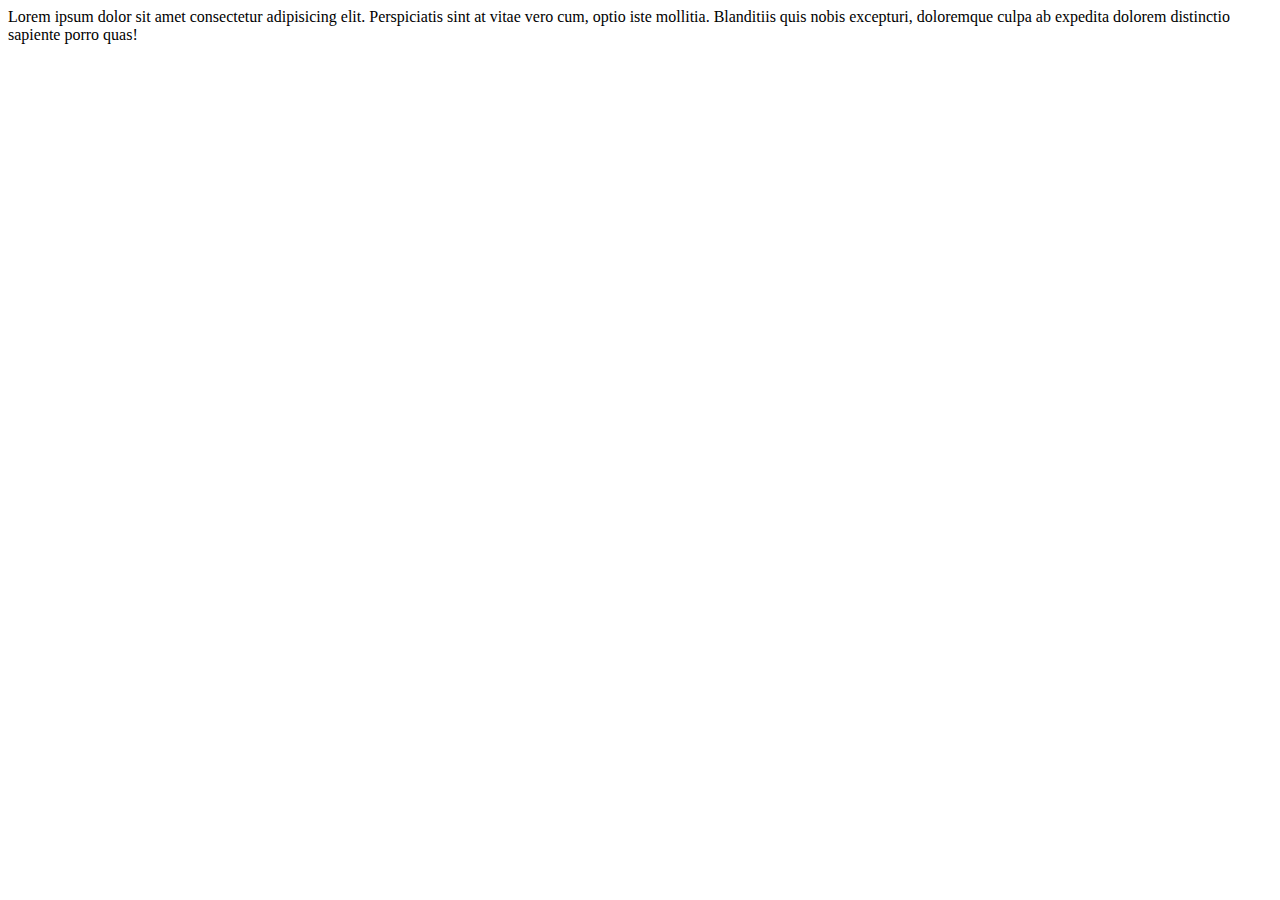
==== TAREAFLOTA/main.html @ de7df109 "Add files via upload" ====
<!DOCTYPE html>
<html lang="en">
<head>
    <meta charset="UTF-8">
    <meta name="viewport" content="width=device-width, initial-scale=1.0">
    <title>Document</title>
</head>
<body>
    
    Lorem ipsum dolor sit amet consectetur adipisicing elit. Perspiciatis sint at vitae vero cum, optio iste mollitia. Blanditiis quis nobis excepturi, doloremque culpa ab expedita dolorem distinctio sapiente porro quas!
</body>
</html>
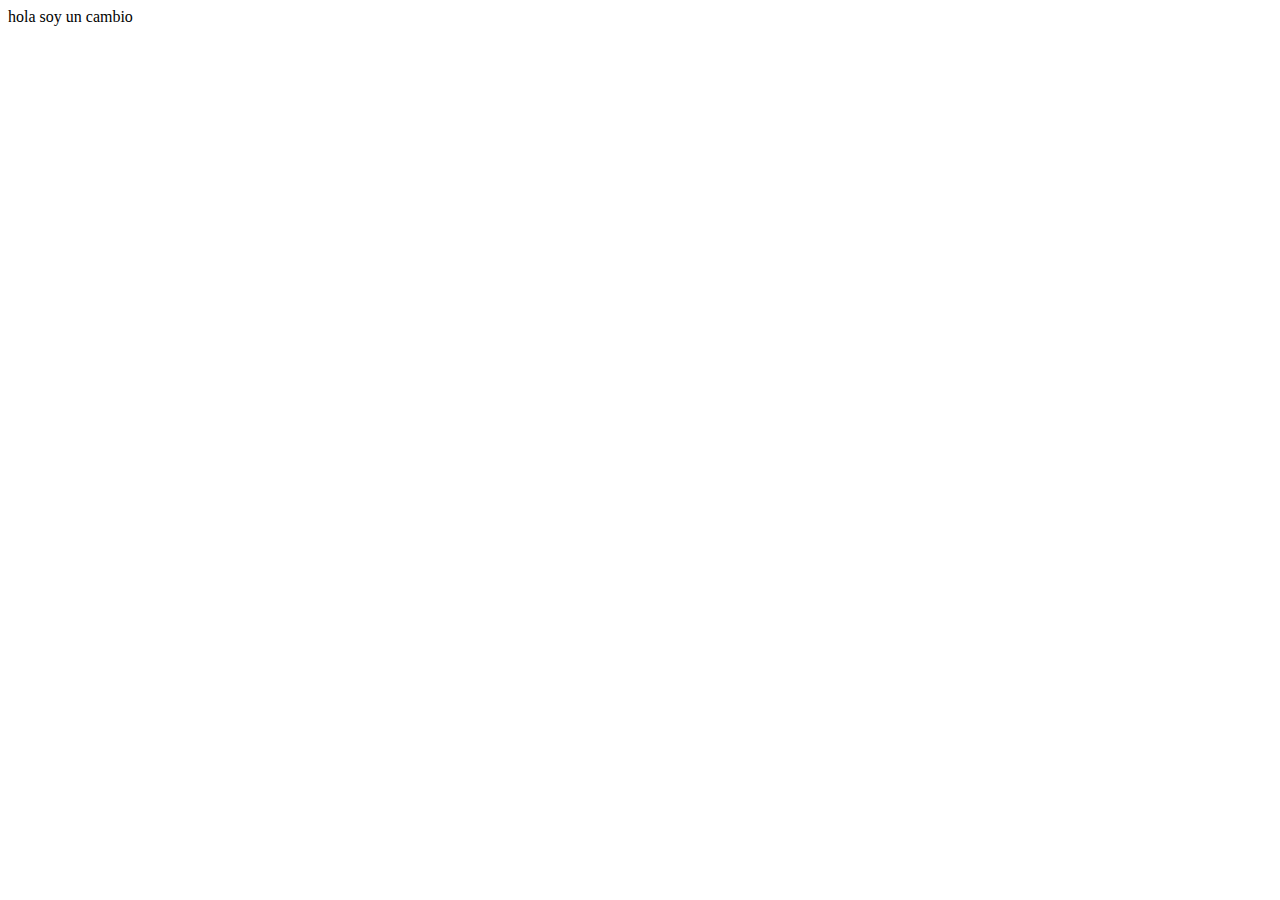
==== commit 0d160efb: "nuevo cambio" ====
--- a/TAREAFLOTA/main.html
+++ b/TAREAFLOTA/main.html
@@ -7,6 +7,5 @@
 </head>
 <body>
     
-    Lorem ipsum dolor sit amet consectetur adipisicing elit. Perspiciatis sint at vitae vero cum, optio iste mollitia. Blanditiis quis nobis excepturi, doloremque culpa ab expedita dolorem distinctio sapiente porro quas!
-</body>
+hola soy un cambio</body>
 </html>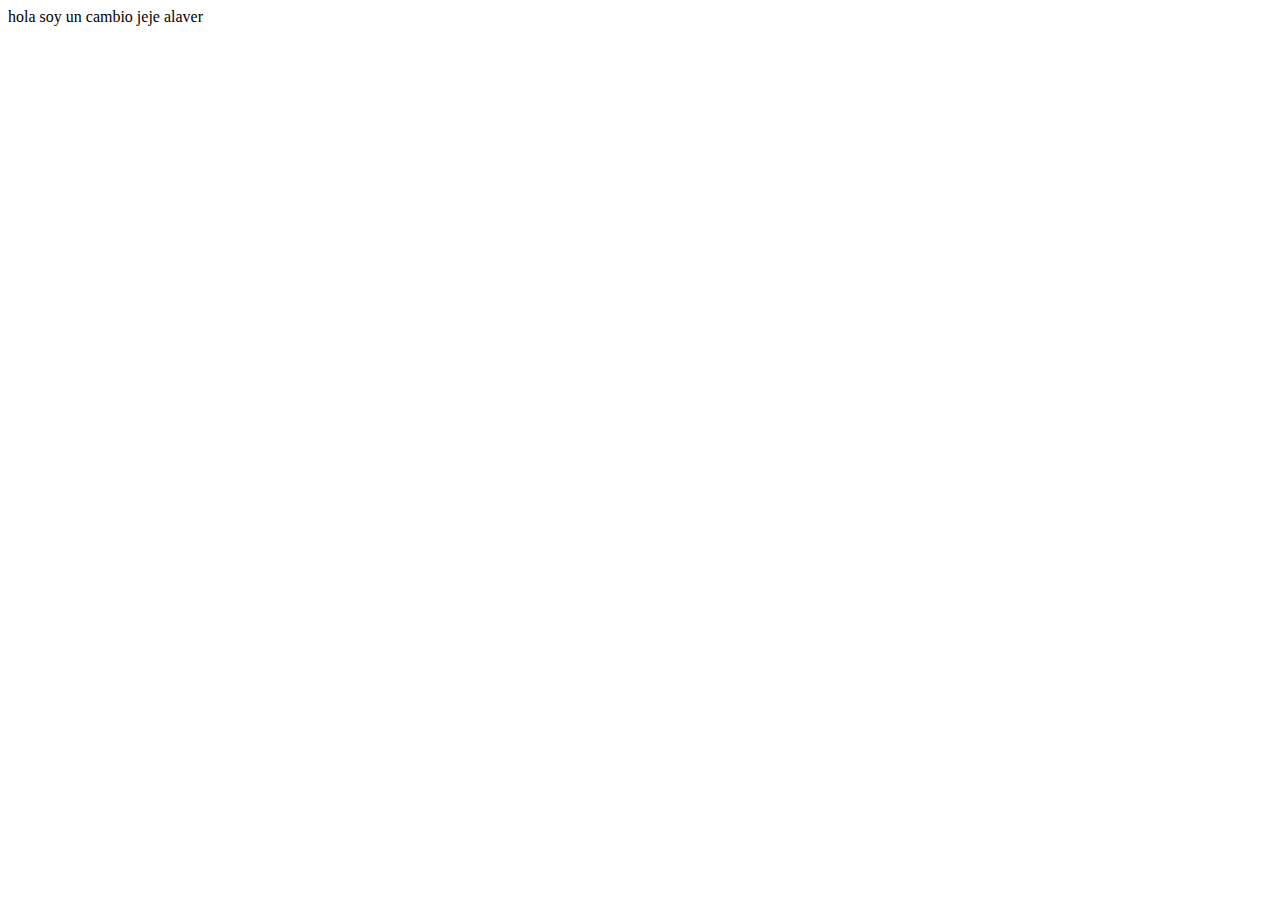
==== commit 7e0ecfc3: "hola estos son los nuevos cambios" ====
--- a/TAREAFLOTA/main.html
+++ b/TAREAFLOTA/main.html
@@ -7,5 +7,7 @@
 </head>
 <body>
     
-hola soy un cambio</body>
+hola soy un cambio jeje alaver
+
+</body>
 </html>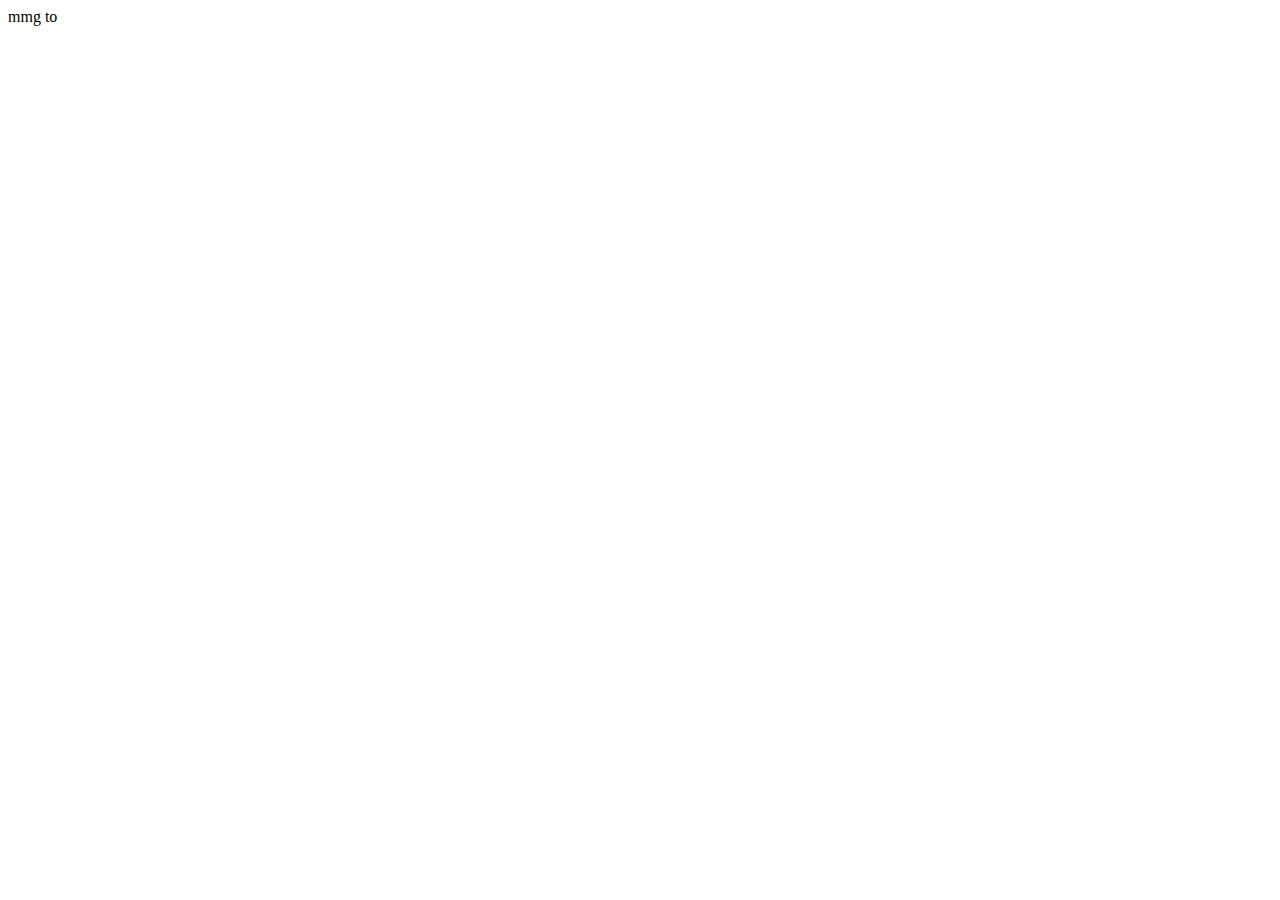
==== commit 89e7f607: "nuevo cambio" ====
--- a/TAREAFLOTA/main.html
+++ b/TAREAFLOTA/main.html
@@ -7,7 +7,7 @@
 </head>
 <body>
     
-hola soy un cambio jeje alaver
+mmg to
 
 </body>
 </html>